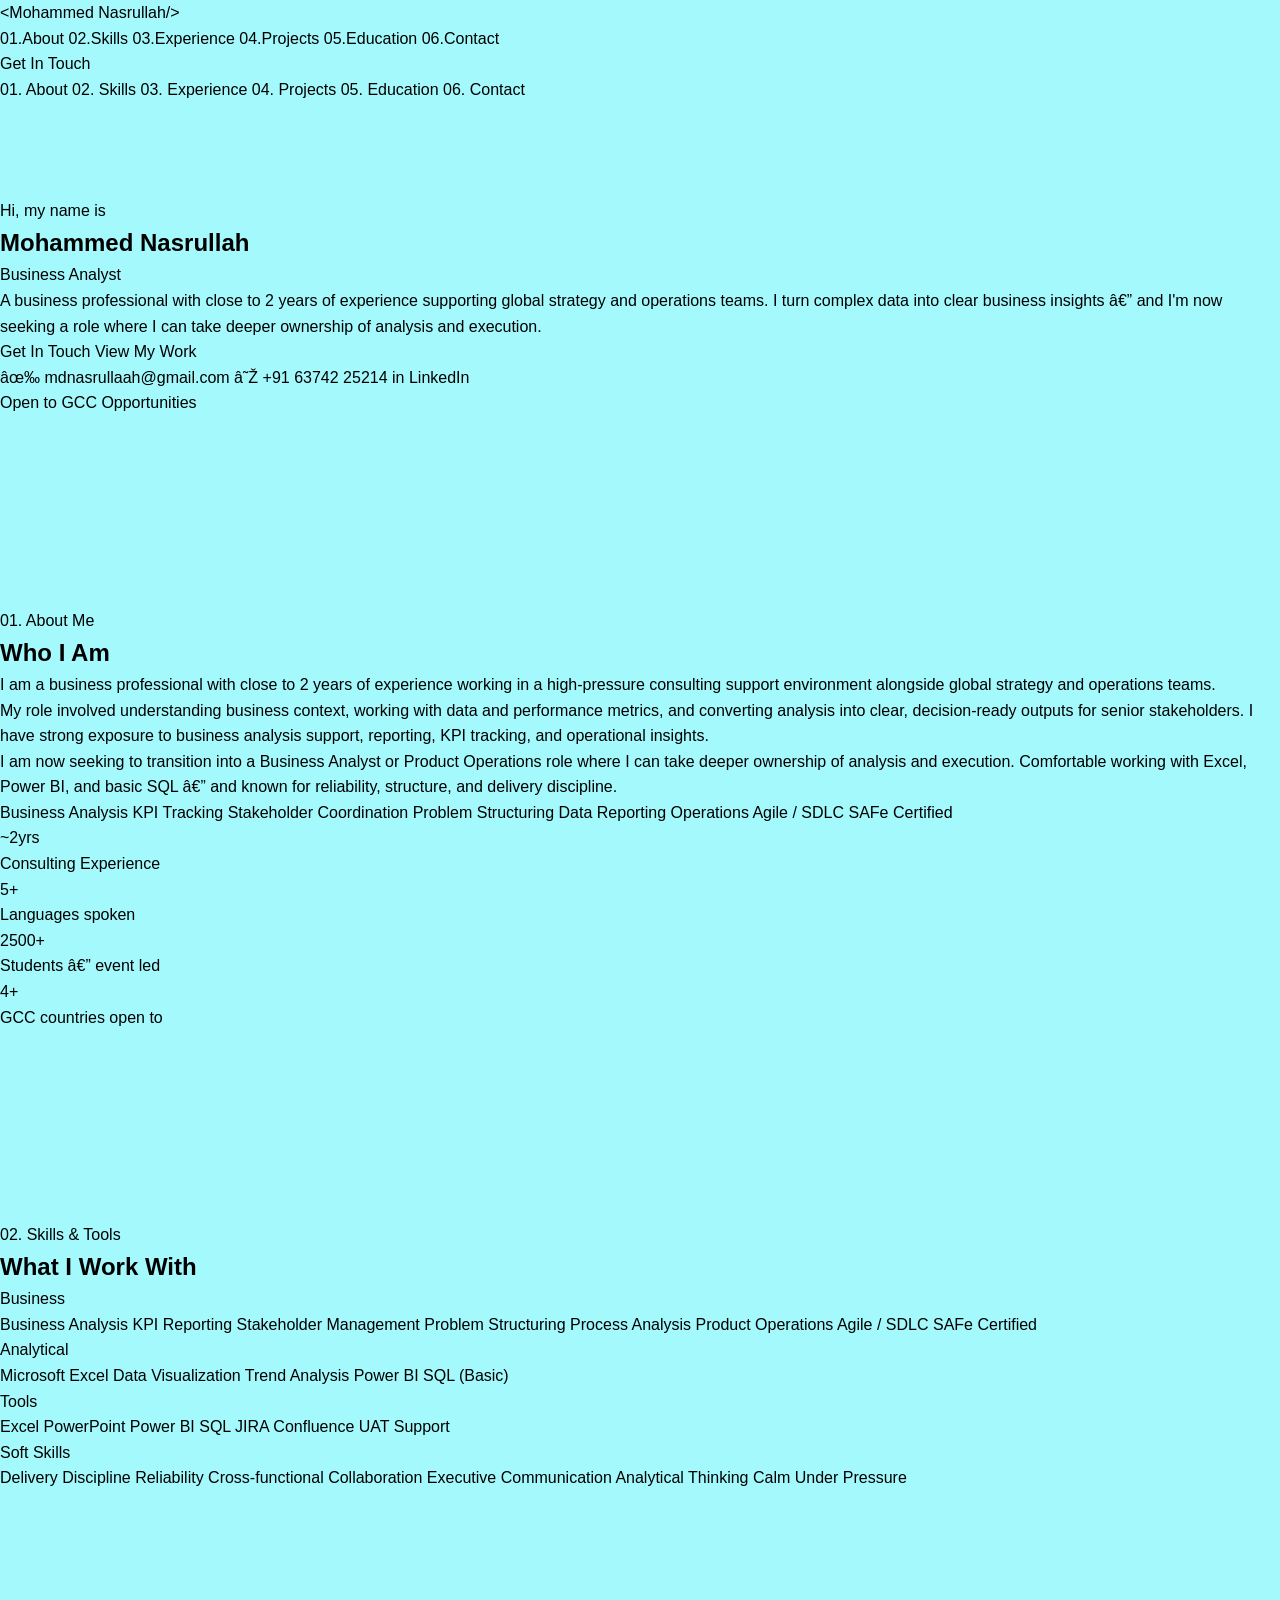
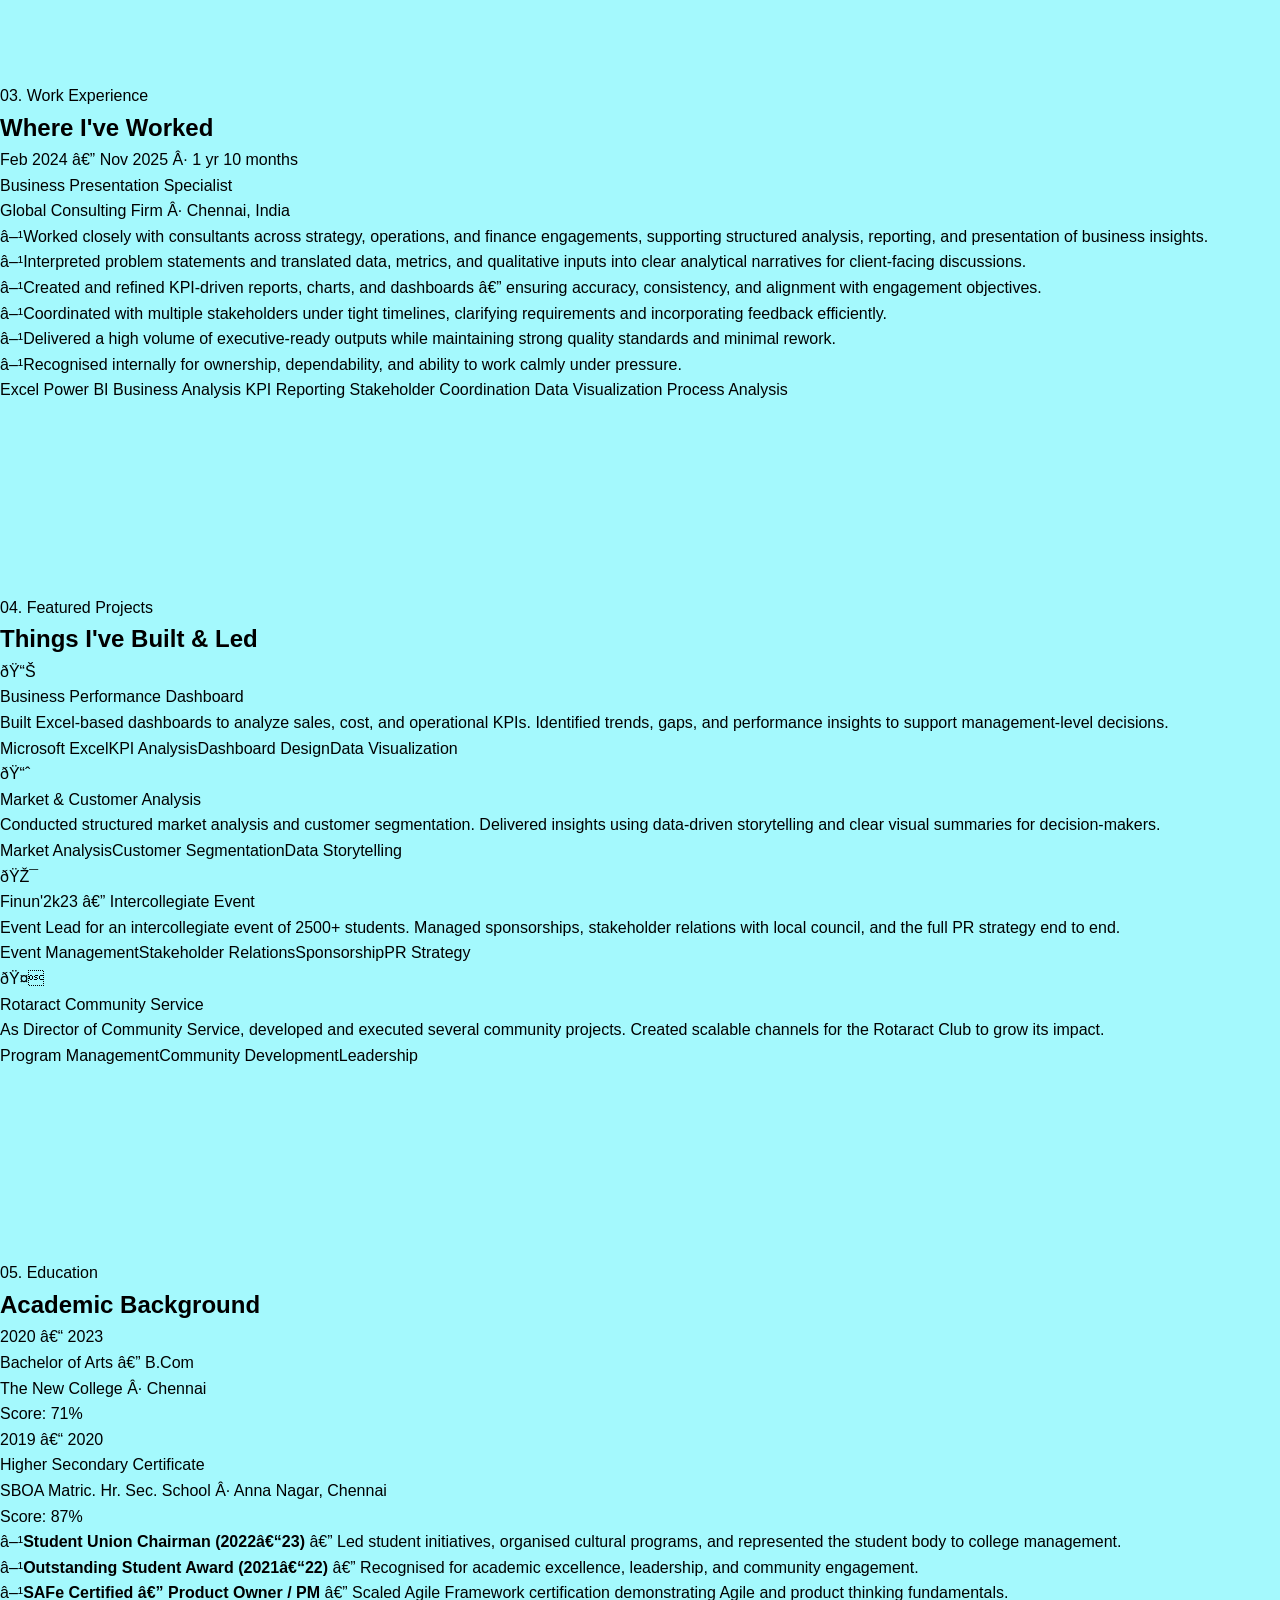
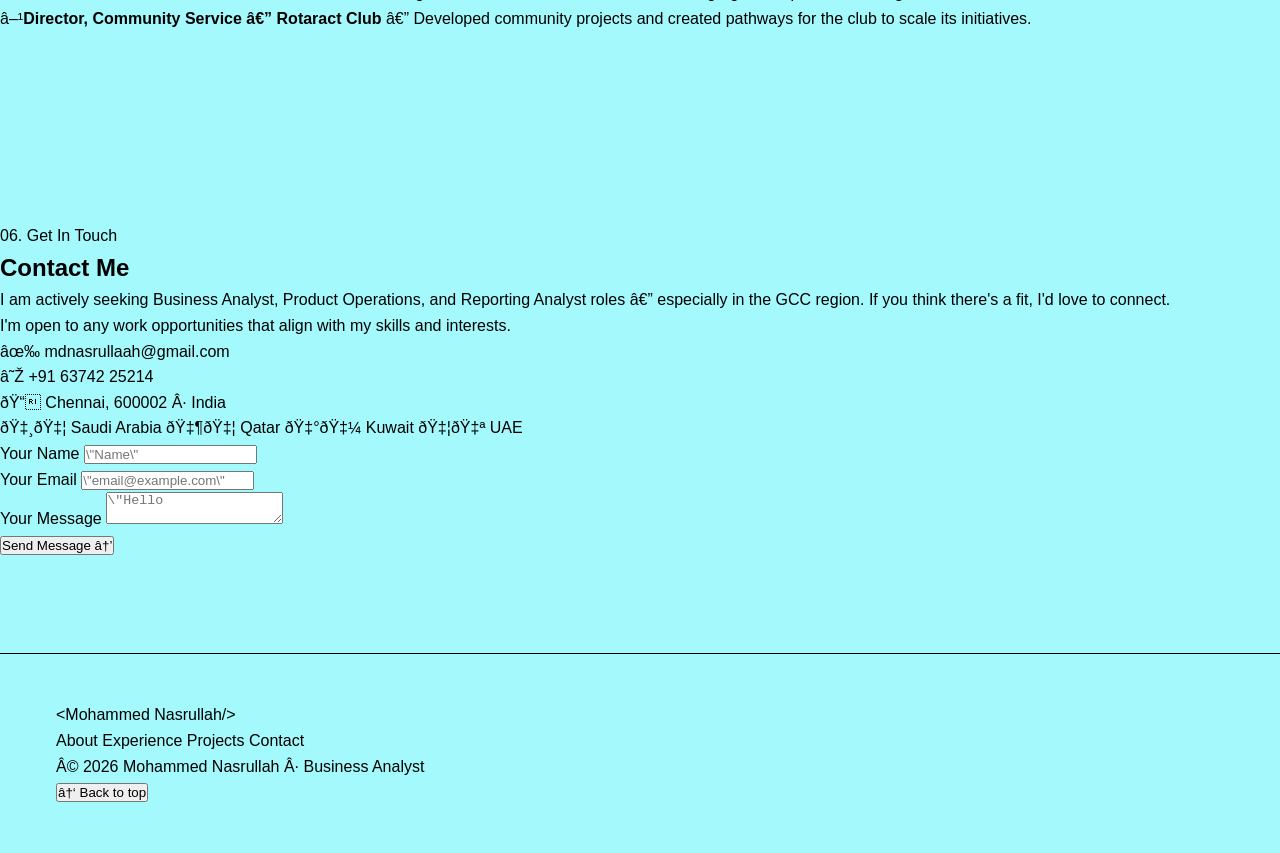
==== old_portfolio.html @ 5e17bac0 "first commit" ====
<!DOCTYPE html>
<html lang=\"en\">
<head>
<meta charset=\"UTF-8\">
<meta name=\"viewport\" content=\"width=device-width, initial-scale=1.0\">
<title>Mohammed Nasrullah | Business Analyst Portfolio</title>
<meta name=\"description\" content=\"Portfolio of Mohammed Nasrullah, Business Analyst, open to GCC opportunities.\">
<link rel=\"preconnect\" href=\"https://fonts.googleapis.com\">
<link rel=\"preconnect\" href=\"https://fonts.gstatic.com\" crossorigin>
<link href=\"https://fonts.googleapis.com/css2?family=Fira+Code:wght@400;500;600&family=Inter:wght@300;400;500;600;700&display=swap\" rel=\"stylesheet\">
<style>
:root {
  --bg:       #a4f9fd;
  --bg2:      #a4f9fd;
  --bg3:      #ffffff;
  --ink:      #000000;
  --ink2:     #000000;
  --ink3:     #000000;
  --ink4:     #000000;
  --accent:   #000000;
  --line:     rgba(0,0,0,0.15);
  --line2:    rgba(0,0,0,0.30);
  --nav-h:    70px;
  --ease:     cubic-bezier(0.25,0.46,0.45,0.94);
}

*,*::before,*::after{box-sizing:border-box;margin:0;padding:0;}
html{scroll-behavior:smooth;}
body{background:var(--bg);color:var(--ink);font-family:'Inter',sans-serif;line-height:1.6;overflow-x:hidden;}
a{color:inherit;text-decoration:none;}
ul{list-style:none;}

/* ─── SCROLLBAR ─── */
::-webkit-scrollbar{width:6px;}
::-webkit-scrollbar-track{background:var(--bg);}
::-webkit-scrollbar-thumb{background:#000;}

/* ─── NAV ─── */
#nav {
  position:fixed;top:0;left:0;right:0;z-index:1000;
  height:var(--nav-h);
  background:rgba(164,249,253,0.96);
  backdrop-filter:blur(16px);
  border-bottom:1px solid var(--line);
  display:flex;align-items:center;justify-content:space-between;
  padding:0 3.5rem;
}
.nav-logo {
  font-family:'Fira Code',monospace;
  font-size:1rem;font-weight:600;color:#000;
  letter-spacing:-0.01em;
}
.nav-logo-bracket{color:#000;opacity:0.55;}

.nav-links{display:flex;align-items:center;gap:0.25rem;}
.nav-links a {
  font-family:'Fira Code',monospace;
  font-size:0.72rem;font-weight:500;letter-spacing:0.04em;
  color:#000;opacity:0.7;padding:0.4rem 0.85rem;
  transition:opacity 0.2s;position:relative;
}
.nav-links a .nav-num{font-weight:600;margin-right:0.1em;}
.nav-links a:hover,.nav-links a.active{opacity:1;}
.nav-links a::after{
  content:'';position:absolute;bottom:0;left:0.85rem;right:0.85rem;
  height:1.5px;background:#000;
  transform:scaleX(0);transform-origin:left;
  transition:transform 0.3s var(--ease);
}
.nav-links a:hover::after,.nav-links a.active::after{transform:scaleX(1);}

.nav-btn {
  font-family:'Fira Code',monospace;font-size:0.72rem;font-weight:500;
  border:1.5px solid #000;color:#000;
  padding:0.5rem 1.2rem;letter-spacing:0.04em;
  transition:all 0.25s;background:transparent;cursor:pointer;
}
.nav-btn:hover{background:#000;color:var(--bg);}

.ham{display:none;flex-direction:column;gap:5px;cursor:pointer;width:26px;}
.ham span{display:block;height:1.5px;background:#000;transition:all 0.3s;}
.mob-nav{
  display:none;position:fixed;top:var(--nav-h);left:0;right:0;z-index:998;
  background:rgba(164,249,253,0.98);backdrop-filter:blur(18px);
  flex-direction:column;padding:1.5rem 2rem 2rem;
  border-bottom:1px solid var(--line);
}
.mob-nav a{
  font-family:'Fira Code',monospace;font-size:0.78rem;font-weight:500;
  color:#000;opacity:0.75;padding:0.85rem 0;border-bottom:1px solid var(--line);
  transition:opacity 0.2s;
}
.mob-nav a:hover{opacity:1;}
.mob-nav.open{display:flex;}

/* ─── HERO ─── */
#hero{
  min-height:100vh;display:flex;align-items:center;
  padding:calc(var(--nav-h) + 4rem) 3.5rem 5rem;
  position:relative;
}
.hero-inner{max-width:900px;}

.hero-hi{
  font-family:'Fira Code',monospace;font-size:0.95rem;font-weight:500;
  color:#000;margin-bottom:1.25rem;letter-spacing:0.06em;
  opacity:0;animation:fadeUp 0.6s var(--ease) 0.2s forwards;
}
.hero-name{
  font-size:clamp(3rem,7vw,6.5rem);font-weight:700;line-height:1.0;
  color:#000;letter-spacing:-0.02em;margin-bottom:1rem;
  opacity:0;animation:fadeUp 0.8s var(--ease) 0.4s forwards;
}
.hero-role{
  font-size:clamp(1.5rem,3.5vw,2.8rem);font-weight:600;
  color:#000;margin-bottom:2rem;
  opacity:0;animation:fadeUp 0.8s var(--ease) 0.6s forwards;
}

.hero-bio{
  font-size:1rem;line-height:1.85;color:#000;
  max-width:560px;margin-bottom:2.5rem;
  opacity:0;animation:fadeUp 0.8s var(--ease) 0.8s forwards;
}

.hero-btns{
  display:flex;gap:1rem;flex-wrap:wrap;margin-bottom:3.5rem;
  opacity:0;animation:fadeUp 0.8s var(--ease) 0.95s forwards;
}
.h-btn-solid{
  font-family:'Fira Code',monospace;font-size:0.78rem;font-weight:500;
  letter-spacing:0.06em;background:#000;color:var(--bg);
  padding:0.85rem 1.75rem;border:1.5px solid #000;
  transition:all 0.25s;cursor:pointer;
}
.h-btn-solid:hover{background:transparent;color:#000;}
.h-btn-outline{
  font-family:'Fira Code',monospace;font-size:0.78rem;font-weight:500;
  letter-spacing:0.06em;background:transparent;color:#000;
  padding:0.85rem 1.75rem;border:1.5px solid #000;
  transition:all 0.25s;cursor:pointer;
}
.h-btn-outline:hover{background:#000;color:var(--bg);}

.hero-socials{
  display:flex;gap:1.25rem;align-items:center;flex-wrap:wrap;
  opacity:0;animation:fadeUp 0.8s var(--ease) 1.1s forwards;
}
.hero-socials a{
  font-family:'Fira Code',monospace;font-size:0.7rem;letter-spacing:0.06em;
  color:#000;display:flex;align-items:center;gap:0.4rem;
  transition:opacity 0.2s;opacity:0.85;
}
.hero-socials a:hover{opacity:1;text-decoration:underline;}
.soc-icon{font-size:1rem;}

.hero-side-label{
  position:absolute;right:3.5rem;bottom:3rem;
  writing-mode:vertical-rl;
  font-family:'Fira Code',monospace;font-size:0.6rem;letter-spacing:0.18em;
  text-transform:uppercase;color:#000;
  display:flex;align-items:center;gap:0.75rem;
  opacity:0;animation:fadeIn 1s var(--ease) 1.3s forwards;
}
.hero-side-label::before{
  content:'';width:1px;height:60px;background:#000;
}

/* ─── SECTION BASE ─── */
section{padding:6rem 0;}

.wrap{max-width:1100px;margin:0 auto;padding:0 3.5rem;}

.sec-label{
  font-family:'Fira Code',monospace;font-size:0.78rem;font-weight:600;
  letter-spacing:0.06em;color:#000;margin-bottom:0.5rem;
}
.sec-title{
  font-size:clamp(1.8rem,3.5vw,2.6rem);font-weight:700;
  color:#000;margin-bottom:0.75rem;
}
.sec-line{
  width:60px;height:2px;background:#000;margin-bottom:3.5rem;
}

/* ─── REVEAL ─── */
.rv{opacity:0;transform:translateY(28px);transition:opacity 0.75s var(--ease),transform 0.75s var(--ease);}
.rv.on{opacity:1;transform:none;}
.rv-l{opacity:0;transform:translateX(-28px);transition:opacity 0.75s var(--ease),transform 0.75s var(--ease);}
.rv-l.on{opacity:1;transform:none;}
.d1{transition-delay:0.08s!important;}
.d2{transition-delay:0.16s!important;}
.d3{transition-delay:0.24s!important;}
.d4{transition-delay:0.32s!important;}
.d5{transition-delay:0.40s!important;}

/* ─── ABOUT ─── */
.about-grid{display:grid;grid-template-columns:3fr 2fr;gap:5rem;align-items:start;}
.about-text p{font-size:0.97rem;line-height:1.95;color:#000;margin-bottom:1.25rem;}
.about-tags{margin-top:1.75rem;display:flex;flex-wrap:wrap;gap:0.5rem;}
.atag{
  font-family:'Fira Code',monospace;font-size:0.65rem;font-weight:500;
  border:1px solid #000;color:#000;padding:0.3rem 0.8rem;
  background:transparent;
  transition:all 0.2s;cursor:default;
}
.atag:hover{background:#000;color:var(--bg);}

.about-stats{display:flex;flex-direction:column;gap:0;}
.astat{
  padding:1.75rem 0;border-bottom:1px solid #000;
}
.astat:first-child{border-top:1px solid #000;}
.astat-n{
  font-size:2.8rem;font-weight:700;color:#000;line-height:1;
  margin-bottom:0.25rem;
}
.astat-n span{font-weight:500;}
.astat-l{font-size:0.78rem;color:#000;opacity:0.85;}

/* ─── SKILLS (SIMPLIFIED) ─── */
.skills-groups{display:flex;flex-direction:column;gap:2.5rem;}
.sk-group-title{
  font-family:'Fira Code',monospace;font-size:0.78rem;font-weight:600;
  letter-spacing:0.06em;color:#000;margin-bottom:1rem;
  padding-bottom:0.5rem;border-bottom:1px solid var(--line);
}
.sk-chip-row{display:flex;flex-wrap:wrap;gap:0.6rem;}
.sk-chip{
  font-family:'Inter',sans-serif;font-size:0.85rem;font-weight:500;
  color:#000;background:#ffffff;
  border:1px solid #000;padding:0.5rem 1rem;
  transition:transform 0.25s var(--ease),background 0.25s var(--ease),color 0.25s var(--ease);
  cursor:default;
}
.sk-chip:hover{
  background:#000;color:var(--bg);
  transform:translateY(-2px);
}

/* ─── EXPERIENCE ─── */
.exp-timeline{position:relative;padding-left:2.5rem;}
.exp-timeline::before{
  content:'';position:absolute;left:0;top:0.5rem;bottom:0;
  width:1.5px;background:#000;
}
.exp-item{
  position:relative;margin-bottom:3rem;
}
.exp-item::before{
  content:'';position:absolute;left:-2.5rem;top:0.4rem;
  width:10px;height:10px;border-radius:50%;
  background:var(--bg);border:2px solid #000;
  transition:background 0.2s;
}
.exp-item:hover::before{background:#000;}
.exp-date{
  font-family:'Fira Code',monospace;font-size:0.68rem;letter-spacing:0.06em;
  color:#000;margin-bottom:0.4rem;font-weight:600;
}
.exp-role{font-size:1.15rem;font-weight:700;color:#000;margin-bottom:0.2rem;}
.exp-co{font-size:0.88rem;color:#000;opacity:0.85;margin-bottom:1rem;}
.exp-pts{display:flex;flex-direction:column;gap:0.5rem;margin-bottom:1.25rem;}
.exp-pt{
  display:flex;gap:0.6rem;font-size:0.88rem;color:#000;line-height:1.7;
}
.ep-arr{color:#000;flex-shrink:0;margin-top:0.15rem;font-weight:600;}
.exp-chips{display:flex;flex-wrap:wrap;gap:0.4rem;}
.chip{
  font-family:'Fira Code',monospace;font-size:0.62rem;
  color:#000;background:#ffffff;
  border:1px solid #000;padding:0.22rem 0.65rem;
}

/* ─── PROJECTS ─── */
.proj-grid{display:grid;grid-template-columns:repeat(2,1fr);gap:1.25rem;}
.proj-card{
  background:#ffffff;border:1px solid #000;
  padding:1.75rem;
  transition:transform 0.3s var(--ease),box-shadow 0.3s var(--ease);
  position:relative;overflow:hidden;
}
.proj-card:hover{
  transform:translateY(-4px);
  box-shadow:6px 6px 0 0 #000;
}
.proj-top{display:flex;justify-content:space-between;align-items:flex-start;margin-bottom:1rem;}
.proj-folder{font-size:1.5rem;}
.proj-title{font-size:1.05rem;font-weight:700;color:#000;margin-bottom:0.75rem;}
.proj-desc{font-size:0.85rem;color:#000;line-height:1.75;margin-bottom:1.25rem;}
.proj-tags{display:flex;flex-wrap:wrap;gap:0.4rem;}
.ptag{font-family:'Fira Code',monospace;font-size:0.62rem;color:#000;opacity:0.85;}
.ptag::after{content:'·';margin-left:0.4rem;opacity:0.5;}
.ptag:last-child::after{display:none;}

/* ─── EDUCATION ─── */
.edu-grid{display:grid;grid-template-columns:repeat(2,1fr);gap:1.5rem;margin-bottom:2.5rem;}
.edu-card{
  background:#ffffff;border:1px solid #000;
  padding:2rem;transition:transform 0.25s var(--ease),box-shadow 0.25s var(--ease);
}
.edu-card:hover{transform:translateY(-3px);box-shadow:5px 5px 0 0 #000;}
.edu-year{font-family:'Fira Code',monospace;font-size:0.7rem;color:#000;font-weight:600;margin-bottom:0.5rem;letter-spacing:0.06em;}
.edu-deg{font-size:1.05rem;font-weight:700;color:#000;margin-bottom:0.25rem;}
.edu-inst{font-size:0.85rem;color:#000;opacity:0.85;margin-bottom:0.75rem;}
.edu-score{font-family:'Fira Code',monospace;font-size:0.7rem;color:#000;font-weight:600;}

.ach-list{display:flex;flex-direction:column;gap:0.6rem;}
.ach-item{
  display:flex;gap:0.7rem;align-items:flex-start;
  font-size:0.88rem;color:#000;line-height:1.7;
  padding:1rem 1.25rem;
  background:#ffffff;border:1px solid #000;
  transition:transform 0.2s var(--ease);
}
.ach-item:hover{transform:translateX(4px);}
.ach-arr{color:#000;flex-shrink:0;margin-top:0.1rem;font-weight:600;}

/* ─── CONTACT ─── */
.contact-grid{display:grid;grid-template-columns:1fr 1fr;gap:5rem;align-items:start;}
.contact-text p{font-size:0.97rem;color:#000;line-height:1.9;margin-bottom:1.5rem;}
.contact-info{display:flex;flex-direction:column;gap:1rem;margin-bottom:2rem;}
.ci-row{display:flex;gap:0.75rem;align-items:center;font-size:0.9rem;color:#000;}
.ci-icon{font-size:1rem;width:20px;text-align:center;}
.geo-tags{display:flex;flex-wrap:wrap;gap:0.5rem;margin-top:1.5rem;}
.geo{font-family:'Fira Code',monospace;font-size:0.7rem;border:1px solid #000;background:#ffffff;color:#000;padding:0.3rem 0.7rem;}

.contact-form{display:flex;flex-direction:column;gap:1rem;}
.cf-group{display:flex;flex-direction:column;gap:0.4rem;}
.cf-label{font-family:'Fira Code',monospace;font-size:0.7rem;letter-spacing:0.08em;color:#000;font-weight:600;}
.cf-input,.cf-textarea{
  background:#ffffff;border:1px solid #000;
  color:#000;font-family:'Inter',sans-serif;font-size:0.9rem;
  padding:0.8rem 1rem;transition:box-shadow 0.2s;outline:none;
  width:100%;
}
.cf-input:focus,.cf-textarea:focus{box-shadow:3px 3px 0 0 #000;}
.cf-textarea{min-height:120px;resize:vertical;}
.cf-btn{
  font-family:'Fira Code',monospace;font-size:0.78rem;font-weight:500;
  letter-spacing:0.06em;background:#000;color:var(--bg);
  padding:0.9rem 2rem;border:1.5px solid #000;cursor:pointer;
  transition:all 0.25s;align-self:flex-start;
}
.cf-btn:hover{background:transparent;color:#000;}

/* ─── FOOTER ─── */
footer{
  background:var(--bg);border-top:1px solid #000;
  padding:3rem 3.5rem;
}
.ft-inner{max-width:1100px;margin:0 auto;display:flex;justify-content:space-between;align-items:center;flex-wrap:wrap;gap:1.5rem;}
.ft-logo{font-family:'Fira Code',monospace;font-size:0.95rem;font-weight:600;color:#000;}
.ft-links{display:flex;gap:1.5rem;}
.ft-links a{font-size:0.85rem;color:#000;opacity:0.8;transition:opacity 0.2s;}
.ft-links a:hover{opacity:1;text-decoration:underline;}
.ft-copy{font-family:'Fira Code',monospace;font-size:0.7rem;color:#000;opacity:0.8;}
.ft-back{background:none;border:none;cursor:pointer;font-family:'Fira Code',monospace;font-size:0.7rem;letter-spacing:0.1em;color:#000;opacity:0.8;transition:opacity 0.2s;}
.ft-back:hover{opacity:1;text-decoration:underline;}

/* ─── KEYFRAMES ─── */
@keyframes fadeUp{from{opacity:0;transform:translateY(20px);}to{opacity:1;transform:none;}}
@keyframes fadeIn{from{opacity:0;}to{opacity:1;}}

/* ─── RESPONSIVE ─── */
@media(max-width:1024px){
  .about-grid{grid-template-columns:1fr;gap:3rem;}
  .contact-grid{grid-template-columns:1fr;gap:3rem;}
}
@media(max-width:768px){
  #nav{padding:0 1.5rem;}
  .nav-links,.nav-btn{display:none;}
  .ham{display:flex;}
  .wrap{padding:0 1.5rem;}
  #hero{padding:calc(var(--nav-h) + 3rem) 1.5rem 4rem;}
  .hero-side-label{display:none;}
  .proj-grid{grid-template-columns:1fr;}
  .edu-grid{grid-template-columns:1fr;}
  section{padding:4rem 0;}
  .ft-inner{flex-direction:column;align-items:flex-start;}
}
@media(prefers-reduced-motion:reduce){*,*::before,*::after{animation-duration:0.01ms!important;transition-duration:0.01ms!important;}}
</style>
</head>
<body>

<!-- NAV -->
<nav id=\"nav\">
  <div class=\"nav-logo\">
    <span class=\"nav-logo-bracket\">&lt;</span>Mohammed Nasrullah<span class=\"nav-logo-bracket\">/&gt;</span>
  </div>
  <div class=\"nav-links\" id=\"navLinks\">
    <a href=\"#about\" data-s=\"about\"><span class=\"nav-num\">01.</span>About</a>
    <a href=\"#skills\" data-s=\"skills\"><span class=\"nav-num\">02.</span>Skills</a>
    <a href=\"#experience\" data-s=\"experience\"><span class=\"nav-num\">03.</span>Experience</a>
    <a href=\"#projects\" data-s=\"projects\"><span class=\"nav-num\">04.</span>Projects</a>
    <a href=\"#education\" data-s=\"education\"><span class=\"nav-num\">05.</span>Education</a>
    <a href=\"#contact\" data-s=\"contact\"><span class=\"nav-num\">06.</span>Contact</a>
  </div>
  <a href=\"mailto:mdnasrullaah@gmail.com\" class=\"nav-btn\">Get In Touch</a>
  <div class=\"ham\" id=\"ham\"><span></span><span></span><span></span></div>
</nav>
<div class=\"mob-nav\" id=\"mob\">
  <a href=\"#about\">01. About</a>
  <a href=\"#skills\">02. Skills</a>
  <a href=\"#experience\">03. Experience</a>
  <a href=\"#projects\">04. Projects</a>
  <a href=\"#education\">05. Education</a>
  <a href=\"#contact\">06. Contact</a>
</div>

<!-- HERO -->
<section id=\"hero\">
  <div class=\"hero-inner\">
    <div class=\"hero-hi\">Hi, my name is</div>
    <h1 class=\"hero-name\">Mohammed Nasrullah</h1>
    <div class=\"hero-role\">Business Analyst</div>
    <p class=\"hero-bio\">A business professional with close to 2 years of experience supporting global strategy and operations teams. I turn complex data into clear business insights — and I'm now seeking a role where I can take deeper ownership of analysis and execution.</p>
    <div class=\"hero-btns\">
      <a href=\"#contact\" class=\"h-btn-solid\">Get In Touch</a>
      <a href=\"#experience\" class=\"h-btn-outline\">View My Work</a>
    </div>
    <div class=\"hero-socials\">
      <a href=\"mailto:mdnasrullaah@gmail.com\"><span class=\"soc-icon\">✉</span> mdnasrullaah@gmail.com</a>
      <a href=\"tel:+916374225214\"><span class=\"soc-icon\">☎</span> +91 63742 25214</a>
      <a href=\"https://linkedin.com\" target=\"_blank\" rel=\"noopener\"><span class=\"soc-icon\">in</span> LinkedIn</a>
    </div>
  </div>
  <div class=\"hero-side-label\">Open to GCC Opportunities</div>
</section>

<!-- ABOUT -->
<section id=\"about\">
  <div class=\"wrap\">
    <div class=\"sec-label rv\">01. About Me</div>
    <h2 class=\"sec-title rv\">Who I Am</h2>
    <div class=\"sec-line rv\"></div>
    <div class=\"about-grid\">
      <div class=\"about-text rv\">
        <p>I am a business professional with close to 2 years of experience working in a high-pressure consulting support environment alongside global strategy and operations teams.</p>
        <p>My role involved understanding business context, working with data and performance metrics, and converting analysis into clear, decision-ready outputs for senior stakeholders. I have strong exposure to business analysis support, reporting, KPI tracking, and operational insights.</p>
        <p>I am now seeking to transition into a Business Analyst or Product Operations role where I can take deeper ownership of analysis and execution. Comfortable working with Excel, Power BI, and basic SQL — and known for reliability, structure, and delivery discipline.</p>
        <div class=\"about-tags\">
          <span class=\"atag\">Business Analysis</span>
          <span class=\"atag\">KPI Tracking</span>
          <span class=\"atag\">Stakeholder Coordination</span>
          <span class=\"atag\">Problem Structuring</span>
          <span class=\"atag\">Data Reporting</span>
          <span class=\"atag\">Operations</span>
          <span class=\"atag\">Agile / SDLC</span>
          <span class=\"atag\">SAFe Certified</span>
        </div>
      </div>
      <div class=\"about-stats rv d2\">
        <div class=\"astat\"><div class=\"astat-n\">~2<span>yrs</span></div><div class=\"astat-l\">Consulting Experience</div></div>
        <div class=\"astat\"><div class=\"astat-n\">5<span>+</span></div><div class=\"astat-l\">Languages spoken</div></div>
        <div class=\"astat\"><div class=\"astat-n\">2500<span>+</span></div><div class=\"astat-l\">Students — event led</div></div>
        <div class=\"astat\"><div class=\"astat-n\">4<span>+</span></div><div class=\"astat-l\">GCC countries open to</div></div>
      </div>
    </div>
  </div>
</section>

<!-- SKILLS (SIMPLIFIED) -->
<section id=\"skills\">
  <div class=\"wrap\">
    <div class=\"sec-label rv\">02. Skills &amp; Tools</div>
    <h2 class=\"sec-title rv\">What I Work With</h2>
    <div class=\"sec-line rv\"></div>
    <div class=\"skills-groups\">
      <div class=\"rv\">
        <div class=\"sk-group-title\">Business</div>
        <div class=\"sk-chip-row\">
          <span class=\"sk-chip\">Business Analysis</span>
          <span class=\"sk-chip\">KPI Reporting</span>
          <span class=\"sk-chip\">Stakeholder Management</span>
          <span class=\"sk-chip\">Problem Structuring</span>
          <span class=\"sk-chip\">Process Analysis</span>
          <span class=\"sk-chip\">Product Operations</span>
          <span class=\"sk-chip\">Agile / SDLC</span>
          <span class=\"sk-chip\">SAFe Certified</span>
        </div>
      </div>
      <div class=\"rv\">
        <div class=\"sk-group-title\">Analytical</div>
        <div class=\"sk-chip-row\">
          <span class=\"sk-chip\">Microsoft Excel</span>
          <span class=\"sk-chip\">Data Visualization</span>
          <span class=\"sk-chip\">Trend Analysis</span>
          <span class=\"sk-chip\">Power BI</span>
          <span class=\"sk-chip\">SQL (Basic)</span>
        </div>
      </div>
      <div class=\"rv\">
        <div class=\"sk-group-title\">Tools</div>
        <div class=\"sk-chip-row\">
          <span class=\"sk-chip\">Excel</span>
          <span class=\"sk-chip\">PowerPoint</span>
          <span class=\"sk-chip\">Power BI</span>
          <span class=\"sk-chip\">SQL</span>
          <span class=\"sk-chip\">JIRA</span>
          <span class=\"sk-chip\">Confluence</span>
          <span class=\"sk-chip\">UAT Support</span>
        </div>
      </div>
      <div class=\"rv\">
        <div class=\"sk-group-title\">Soft Skills</div>
        <div class=\"sk-chip-row\">
          <span class=\"sk-chip\">Delivery Discipline</span>
          <span class=\"sk-chip\">Reliability</span>
          <span class=\"sk-chip\">Cross-functional Collaboration</span>
          <span class=\"sk-chip\">Executive Communication</span>
          <span class=\"sk-chip\">Analytical Thinking</span>
          <span class=\"sk-chip\">Calm Under Pressure</span>
        </div>
      </div>
    </div>
  </div>
</section>

<!-- EXPERIENCE -->
<section id=\"experience\">
  <div class=\"wrap\">
    <div class=\"sec-label rv\">03. Work Experience</div>
    <h2 class=\"sec-title rv\">Where I've Worked</h2>
    <div class=\"sec-line rv\"></div>
    <div class=\"exp-timeline\">
      <div class=\"exp-item rv\">
        <div class=\"exp-date\">Feb 2024 — Nov 2025 · 1 yr 10 months</div>
        <div class=\"exp-role\">Business Presentation Specialist</div>
        <div class=\"exp-co\">Global Consulting Firm · Chennai, India</div>
        <div class=\"exp-pts\">
          <div class=\"exp-pt\"><span class=\"ep-arr\">▹</span><span>Worked closely with consultants across strategy, operations, and finance engagements, supporting structured analysis, reporting, and presentation of business insights.</span></div>
          <div class=\"exp-pt\"><span class=\"ep-arr\">▹</span><span>Interpreted problem statements and translated data, metrics, and qualitative inputs into clear analytical narratives for client-facing discussions.</span></div>
          <div class=\"exp-pt\"><span class=\"ep-arr\">▹</span><span>Created and refined KPI-driven reports, charts, and dashboards — ensuring accuracy, consistency, and alignment with engagement objectives.</span></div>
          <div class=\"exp-pt\"><span class=\"ep-arr\">▹</span><span>Coordinated with multiple stakeholders under tight timelines, clarifying requirements and incorporating feedback efficiently.</span></div>
          <div class=\"exp-pt\"><span class=\"ep-arr\">▹</span><span>Delivered a high volume of executive-ready outputs while maintaining strong quality standards and minimal rework.</span></div>
          <div class=\"exp-pt\"><span class=\"ep-arr\">▹</span><span>Recognised internally for ownership, dependability, and ability to work calmly under pressure.</span></div>
        </div>
        <div class=\"exp-chips\">
          <span class=\"chip\">Excel</span>
          <span class=\"chip\">Power BI</span>
          <span class=\"chip\">Business Analysis</span>
          <span class=\"chip\">KPI Reporting</span>
          <span class=\"chip\">Stakeholder Coordination</span>
          <span class=\"chip\">Data Visualization</span>
          <span class=\"chip\">Process Analysis</span>
        </div>
      </div>
    </div>
  </div>
</section>

<!-- PROJECTS -->
<section id=\"projects\">
  <div class=\"wrap\">
    <div class=\"sec-label rv\">04. Featured Projects</div>
    <h2 class=\"sec-title rv\">Things I've Built &amp; Led</h2>
    <div class=\"sec-line rv\"></div>
    <div class=\"proj-grid\">
      <div class=\"proj-card rv d1\">
        <div class=\"proj-top\"><div class=\"proj-folder\">📊</div></div>
        <div class=\"proj-title\">Business Performance Dashboard</div>
        <p class=\"proj-desc\">Built Excel-based dashboards to analyze sales, cost, and operational KPIs. Identified trends, gaps, and performance insights to support management-level decisions.</p>
        <div class=\"proj-tags\"><span class=\"ptag\">Microsoft Excel</span><span class=\"ptag\">KPI Analysis</span><span class=\"ptag\">Dashboard Design</span><span class=\"ptag\">Data Visualization</span></div>
      </div>
      <div class=\"proj-card rv d2\">
        <div class=\"proj-top\"><div class=\"proj-folder\">📈</div></div>
        <div class=\"proj-title\">Market &amp; Customer Analysis</div>
        <p class=\"proj-desc\">Conducted structured market analysis and customer segmentation. Delivered insights using data-driven storytelling and clear visual summaries for decision-makers.</p>
        <div class=\"proj-tags\"><span class=\"ptag\">Market Analysis</span><span class=\"ptag\">Customer Segmentation</span><span class=\"ptag\">Data Storytelling</span></div>
      </div>
      <div class=\"proj-card rv d3\">
        <div class=\"proj-top\"><div class=\"proj-folder\">🎯</div></div>
        <div class=\"proj-title\">Finun'2k23 — Intercollegiate Event</div>
        <p class=\"proj-desc\">Event Lead for an intercollegiate event of 2500+ students. Managed sponsorships, stakeholder relations with local council, and the full PR strategy end to end.</p>
        <div class=\"proj-tags\"><span class=\"ptag\">Event Management</span><span class=\"ptag\">Stakeholder Relations</span><span class=\"ptag\">Sponsorship</span><span class=\"ptag\">PR Strategy</span></div>
      </div>
      <div class=\"proj-card rv d4\">
        <div class=\"proj-top\"><div class=\"proj-folder\">🤝</div></div>
        <div class=\"proj-title\">Rotaract Community Service</div>
        <p class=\"proj-desc\">As Director of Community Service, developed and executed several community projects. Created scalable channels for the Rotaract Club to grow its impact.</p>
        <div class=\"proj-tags\"><span class=\"ptag\">Program Management</span><span class=\"ptag\">Community Development</span><span class=\"ptag\">Leadership</span></div>
      </div>
    </div>
  </div>
</section>

<!-- EDUCATION -->
<section id=\"education\">
  <div class=\"wrap\">
    <div class=\"sec-label rv\">05. Education</div>
    <h2 class=\"sec-title rv\">Academic Background</h2>
    <div class=\"sec-line rv\"></div>
    <div class=\"edu-grid\">
      <div class=\"edu-card rv d1\">
        <div class=\"edu-year\">2020 – 2023</div>
        <div class=\"edu-deg\">Bachelor of Arts — B.Com</div>
        <div class=\"edu-inst\">The New College · Chennai</div>
        <div class=\"edu-score\">Score: 71%</div>
      </div>
      <div class=\"edu-card rv d2\">
        <div class=\"edu-year\">2019 – 2020</div>
        <div class=\"edu-deg\">Higher Secondary Certificate</div>
        <div class=\"edu-inst\">SBOA Matric. Hr. Sec. School · Anna Nagar, Chennai</div>
        <div class=\"edu-score\">Score: 87%</div>
      </div>
    </div>
    <div class=\"ach-list rv\">
      <div class=\"ach-item\"><span class=\"ach-arr\">▹</span><span><strong>Student Union Chairman (2022–23)</strong> — Led student initiatives, organised cultural programs, and represented the student body to college management.</span></div>
      <div class=\"ach-item\"><span class=\"ach-arr\">▹</span><span><strong>Outstanding Student Award (2021–22)</strong> — Recognised for academic excellence, leadership, and community engagement.</span></div>
      <div class=\"ach-item\"><span class=\"ach-arr\">▹</span><span><strong>SAFe Certified — Product Owner / PM</strong> — Scaled Agile Framework certification demonstrating Agile and product thinking fundamentals.</span></div>
      <div class=\"ach-item\"><span class=\"ach-arr\">▹</span><span><strong>Director, Community Service — Rotaract Club</strong> — Developed community projects and created pathways for the club to scale its initiatives.</span></div>
    </div>
  </div>
</section>

<!-- CONTACT -->
<section id=\"contact\">
  <div class=\"wrap\">
    <div class=\"sec-label rv\">06. Get In Touch</div>
    <h2 class=\"sec-title rv\">Contact Me</h2>
    <div class=\"sec-line rv\"></div>
    <div class=\"contact-grid\">
      <div class=\"rv-l\">
        <div class=\"contact-text\">
          <p>I am actively seeking Business Analyst, Product Operations, and Reporting Analyst roles — especially in the GCC region. If you think there's a fit, I'd love to connect.</p>
          <p>I'm open to any work opportunities that align with my skills and interests.</p>
        </div>
        <div class=\"contact-info\">
          <div class=\"ci-row\"><span class=\"ci-icon\">✉</span> mdnasrullaah@gmail.com</div>
          <div class=\"ci-row\"><span class=\"ci-icon\">☎</span> +91 63742 25214</div>
          <div class=\"ci-row\"><span class=\"ci-icon\">📍</span> Chennai, 600002 · India</div>
        </div>
        <div class=\"geo-tags\">
          <span class=\"geo\">🇸🇦 Saudi Arabia</span>
          <span class=\"geo\">🇶🇦 Qatar</span>
          <span class=\"geo\">🇰🇼 Kuwait</span>
          <span class=\"geo\">🇦🇪 UAE</span>
        </div>
      </div>
      <div class=\"contact-form rv d2\">
        <div class=\"cf-group\">
          <label class=\"cf-label\">Your Name</label>
          <input class=\"cf-input\" type=\"text\" placeholder=\"Name\">
        </div>
        <div class=\"cf-group\">
          <label class=\"cf-label\">Your Email</label>
          <input class=\"cf-input\" type=\"email\" placeholder=\"email@example.com\">
        </div>
        <div class=\"cf-group\">
          <label class=\"cf-label\">Your Message</label>
          <textarea class=\"cf-textarea\" placeholder=\"Hello Mohammed...\"></textarea>
        </div>
        <button class=\"cf-btn\" onclick=\"alert('Thank you! Message noted — please also reach out directly at mdnasrullaah@gmail.com')\">Send Message →</button>
      </div>
    </div>
  </div>
</section>

<!-- FOOTER -->
<footer>
  <div class=\"ft-inner\">
    <div class=\"ft-logo\">&lt;Mohammed Nasrullah/&gt;</div>
    <div class=\"ft-links\">
      <a href=\"#about\">About</a>
      <a href=\"#experience\">Experience</a>
      <a href=\"#projects\">Projects</a>
      <a href=\"#contact\">Contact</a>
    </div>
    <div class=\"ft-copy\">© 2026 Mohammed Nasrullah · Business Analyst</div>
    <button class=\"ft-back\" onclick=\"window.scrollTo({top:0,behavior:'smooth'})\">↑ Back to top</button>
  </div>
</footer>

<script>
// Hamburger
const ham=document.getElementById('ham'),mob=document.getElementById('mob');
ham.addEventListener('click',()=>mob.classList.toggle('open'));
mob.querySelectorAll('a').forEach(a=>a.addEventListener('click',()=>mob.classList.remove('open')));

// Active nav on scroll
const secs=[...document.querySelectorAll('section[id]')];
const navAs=[...document.querySelectorAll('#navLinks a[data-s]')];
const io=new IntersectionObserver(entries=>{
  entries.forEach(e=>{if(e.isIntersecting)navAs.forEach(a=>a.classList.toggle('active',a.dataset.s===e.target.id));});
},{threshold:0.25});
secs.forEach(s=>io.observe(s));

// Reveal on scroll
const rvEls=document.querySelectorAll('.rv,.rv-l');
const rvo=new IntersectionObserver(entries=>{
  entries.forEach(e=>{if(e.isIntersecting){e.target.classList.add('on');rvo.unobserve(e.target);}});
},{threshold:0.07,rootMargin:'0px 0px -40px 0px'});
rvEls.forEach(el=>rvo.observe(el));

// Smooth anchor scroll
document.querySelectorAll('a[href^=\"#\"]').forEach(a=>{
  a.addEventListener('click',e=>{
    const t=document.querySelector(a.getAttribute('href'));
    if(t){e.preventDefault();window.scrollTo({top:t.getBoundingClientRect().top+scrollY-70,behavior:'smooth'});}
  });
});
</script>
</body>
</html>
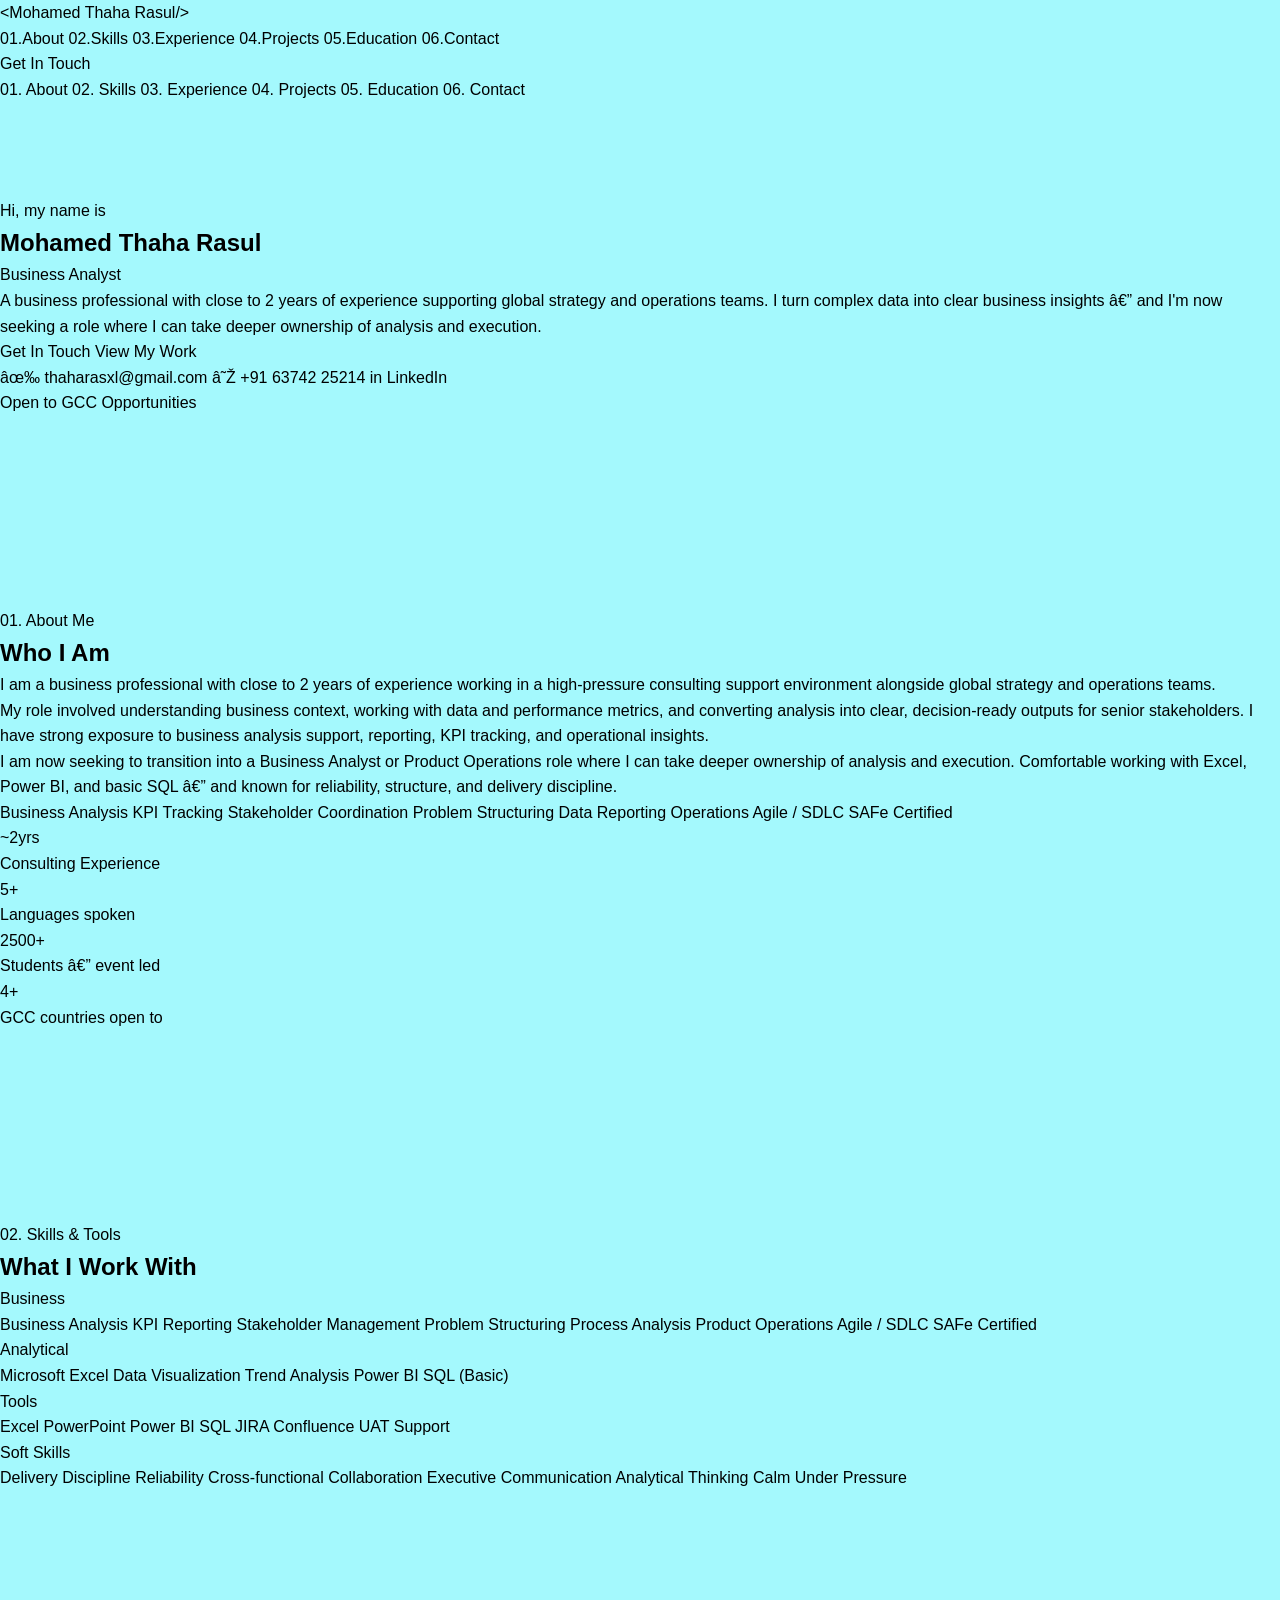
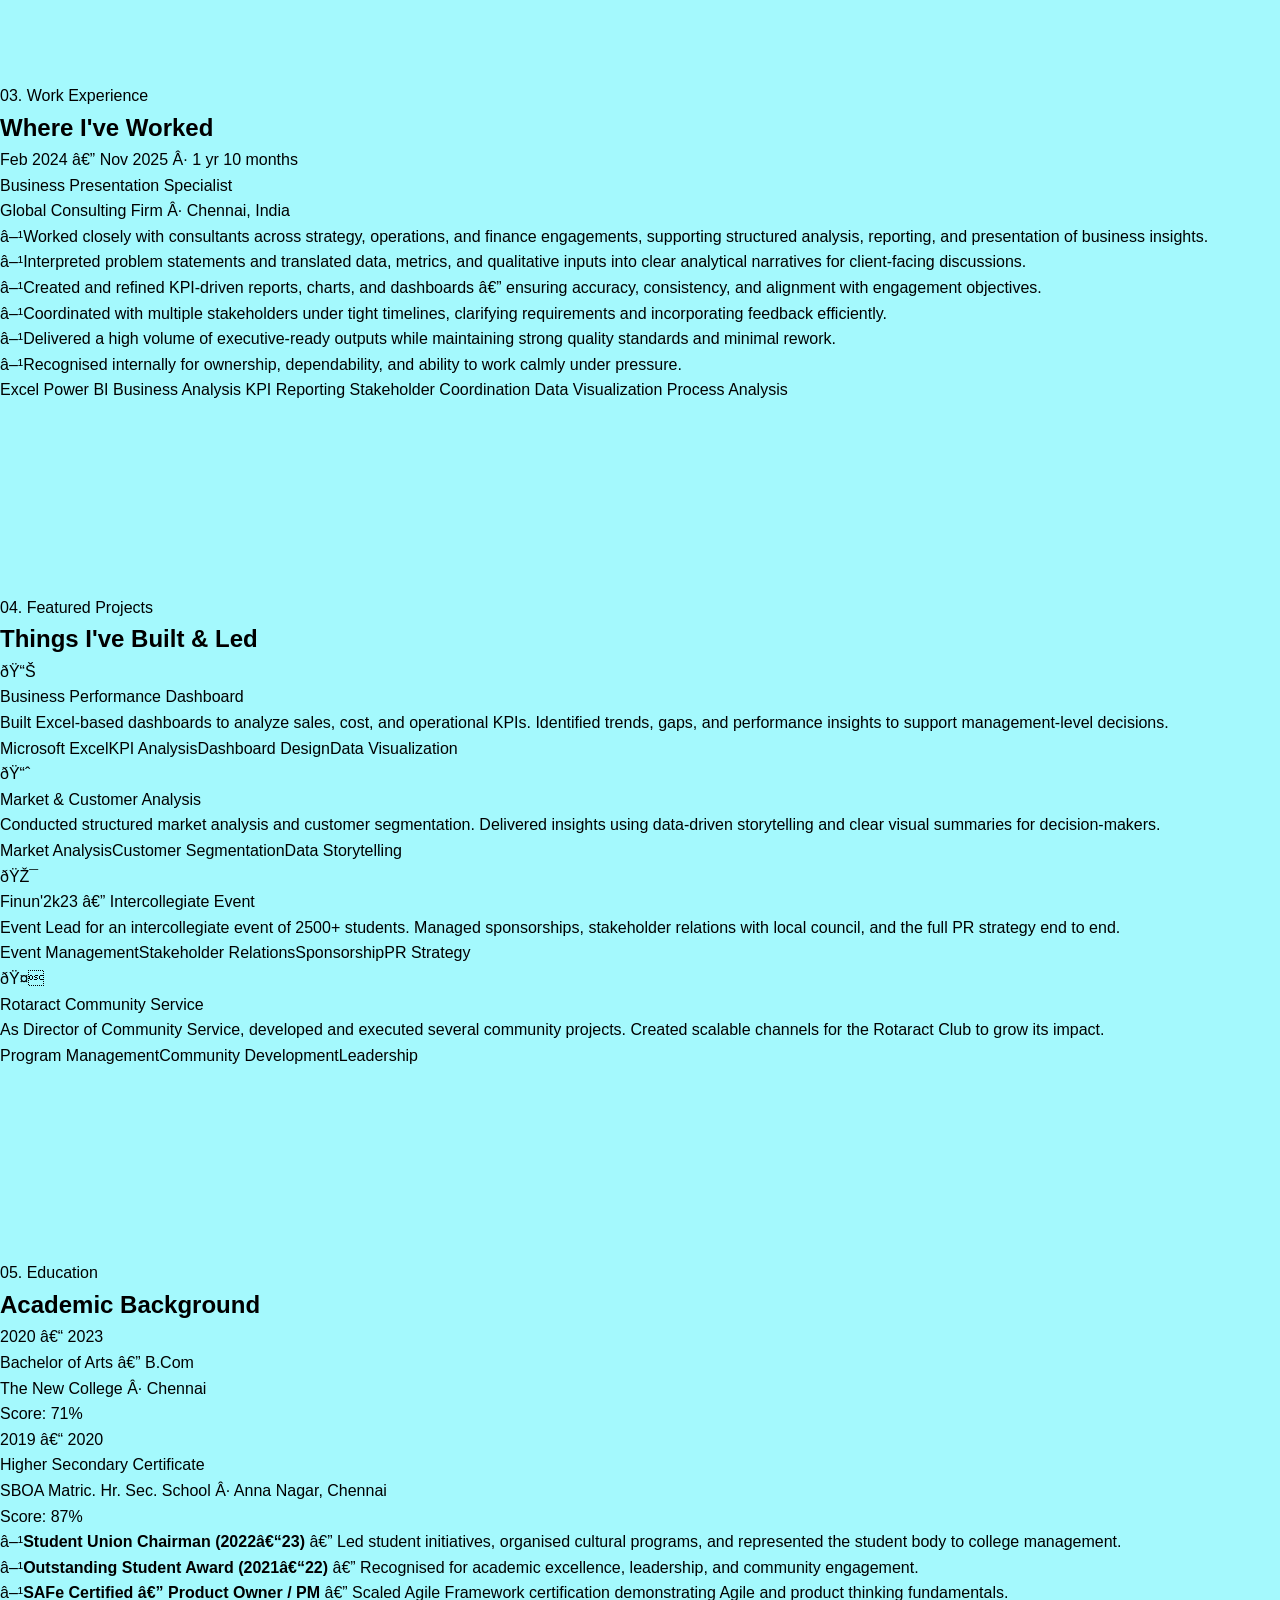
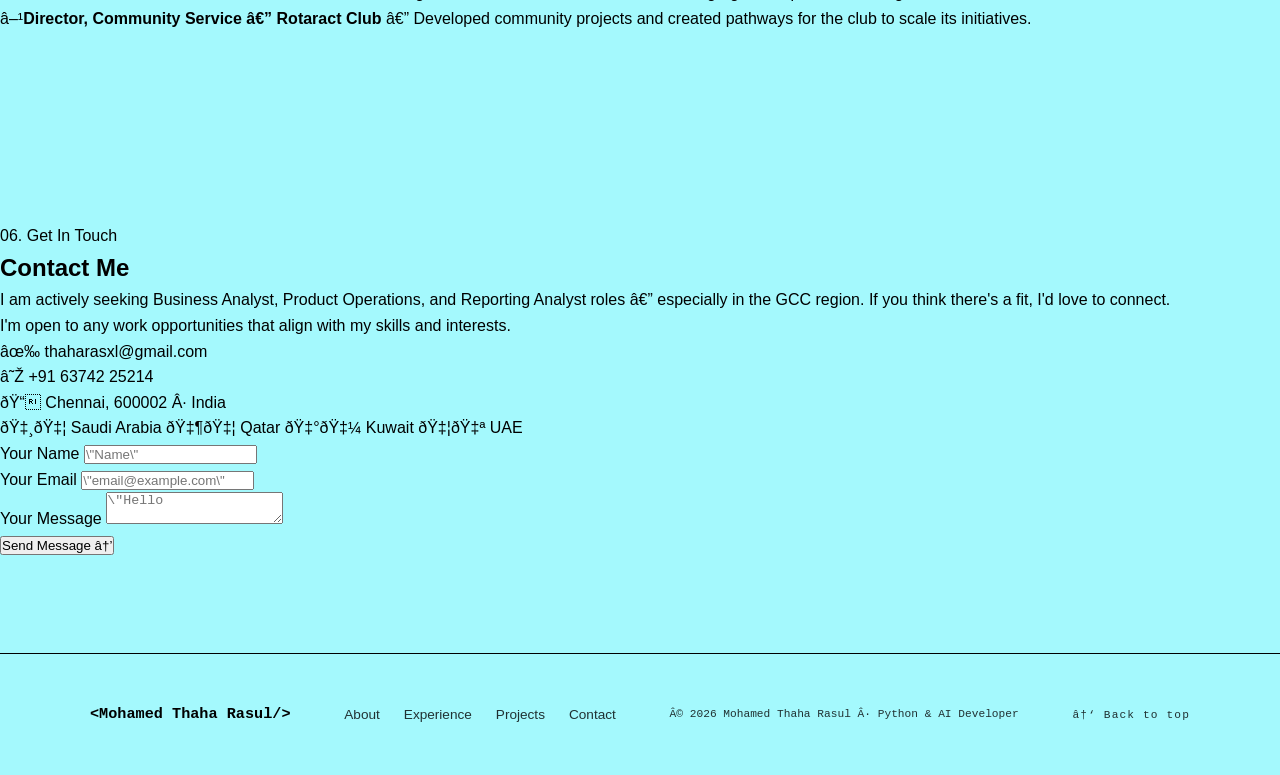
==== commit be7fa71a: "first commit" ====
--- a/old_portfolio.html
+++ b/old_portfolio.html
@@ -3,8 +3,8 @@
 <head>
 <meta charset=\"UTF-8\">
 <meta name=\"viewport\" content=\"width=device-width, initial-scale=1.0\">
-<title>Mohammed Nasrullah | Business Analyst Portfolio</title>
-<meta name=\"description\" content=\"Portfolio of Mohammed Nasrullah, Business Analyst, open to GCC opportunities.\">
+<title>Mohamed Thaha Rasul | Python & AI Developer</title>
+<meta name=\"description\" content=\"Portfolio of Mohamed Thaha Rasul — Final-year Computer Science student and Python & AI developer.\">
 <link rel=\"preconnect\" href=\"https://fonts.googleapis.com\">
 <link rel=\"preconnect\" href=\"https://fonts.gstatic.com\" crossorigin>
 <link href=\"https://fonts.googleapis.com/css2?family=Fira+Code:wght@400;500;600&family=Inter:wght@300;400;500;600;700&display=swap\" rel=\"stylesheet\">
@@ -387,7 +387,7 @@
 <!-- NAV -->
 <nav id=\"nav\">
   <div class=\"nav-logo\">
-    <span class=\"nav-logo-bracket\">&lt;</span>Mohammed Nasrullah<span class=\"nav-logo-bracket\">/&gt;</span>
+    <span class=\"nav-logo-bracket\">&lt;</span>Mohamed Thaha Rasul<span class=\"nav-logo-bracket\">/&gt;</span>
   </div>
   <div class=\"nav-links\" id=\"navLinks\">
     <a href=\"#about\" data-s=\"about\"><span class=\"nav-num\">01.</span>About</a>
@@ -397,7 +397,7 @@
     <a href=\"#education\" data-s=\"education\"><span class=\"nav-num\">05.</span>Education</a>
     <a href=\"#contact\" data-s=\"contact\"><span class=\"nav-num\">06.</span>Contact</a>
   </div>
-  <a href=\"mailto:mdnasrullaah@gmail.com\" class=\"nav-btn\">Get In Touch</a>
+  <a href=\"mailto:thaharasxl@gmail.com\" class=\"nav-btn\">Get In Touch</a>
   <div class=\"ham\" id=\"ham\"><span></span><span></span><span></span></div>
 </nav>
 <div class=\"mob-nav\" id=\"mob\">
@@ -413,7 +413,7 @@
 <section id=\"hero\">
   <div class=\"hero-inner\">
     <div class=\"hero-hi\">Hi, my name is</div>
-    <h1 class=\"hero-name\">Mohammed Nasrullah</h1>
+    <h1 class=\"hero-name\">Mohamed Thaha Rasul</h1>
     <div class=\"hero-role\">Business Analyst</div>
     <p class=\"hero-bio\">A business professional with close to 2 years of experience supporting global strategy and operations teams. I turn complex data into clear business insights — and I'm now seeking a role where I can take deeper ownership of analysis and execution.</p>
     <div class=\"hero-btns\">
@@ -421,7 +421,7 @@
       <a href=\"#experience\" class=\"h-btn-outline\">View My Work</a>
     </div>
     <div class=\"hero-socials\">
-      <a href=\"mailto:mdnasrullaah@gmail.com\"><span class=\"soc-icon\">✉</span> mdnasrullaah@gmail.com</a>
+      <a href=\"mailto:thaharasxl@gmail.com\"><span class=\"soc-icon\">✉</span> thaharasxl@gmail.com</a>
       <a href=\"tel:+916374225214\"><span class=\"soc-icon\">☎</span> +91 63742 25214</a>
       <a href=\"https://linkedin.com\" target=\"_blank\" rel=\"noopener\"><span class=\"soc-icon\">in</span> LinkedIn</a>
     </div>
@@ -628,7 +628,7 @@
           <p>I'm open to any work opportunities that align with my skills and interests.</p>
         </div>
         <div class=\"contact-info\">
-          <div class=\"ci-row\"><span class=\"ci-icon\">✉</span> mdnasrullaah@gmail.com</div>
+          <div class=\"ci-row\"><span class=\"ci-icon\">✉</span> thaharasxl@gmail.com</div>
           <div class=\"ci-row\"><span class=\"ci-icon\">☎</span> +91 63742 25214</div>
           <div class=\"ci-row\"><span class=\"ci-icon\">📍</span> Chennai, 600002 · India</div>
         </div>
@@ -652,7 +652,7 @@
           <label class=\"cf-label\">Your Message</label>
           <textarea class=\"cf-textarea\" placeholder=\"Hello Mohammed...\"></textarea>
         </div>
-        <button class=\"cf-btn\" onclick=\"alert('Thank you! Message noted — please also reach out directly at mdnasrullaah@gmail.com')\">Send Message →</button>
+        <button class=\"cf-btn\" onclick=\"alert('Thank you! Message noted — please also reach out directly at thaharasxl@gmail.com')\">Send Message →</button>
       </div>
     </div>
   </div>
@@ -660,16 +660,16 @@
 
 <!-- FOOTER -->
 <footer>
-  <div class=\"ft-inner\">
-    <div class=\"ft-logo\">&lt;Mohammed Nasrullah/&gt;</div>
-    <div class=\"ft-links\">
-      <a href=\"#about\">About</a>
-      <a href=\"#experience\">Experience</a>
-      <a href=\"#projects\">Projects</a>
-      <a href=\"#contact\">Contact</a>
-    </div>
-    <div class=\"ft-copy\">© 2026 Mohammed Nasrullah · Business Analyst</div>
-    <button class=\"ft-back\" onclick=\"window.scrollTo({top:0,behavior:'smooth'})\">↑ Back to top</button>
+  <div class="ft-inner">
+    <div class="ft-logo">&lt;Mohamed Thaha Rasul/&gt;</div>
+    <div class="ft-links">
+      <a href="#about">About</a>
+      <a href="#experience">Experience</a>
+      <a href="#projects">Projects</a>
+      <a href="#contact">Contact</a>
+    </div>
+    <div class="ft-copy">© 2026 Mohamed Thaha Rasul · Python &amp; AI Developer</div>
+    <button class="ft-back" onclick="window.scrollTo({top:0,behavior:'smooth'})">↑ Back to top</button>
   </div>
 </footer>
 
